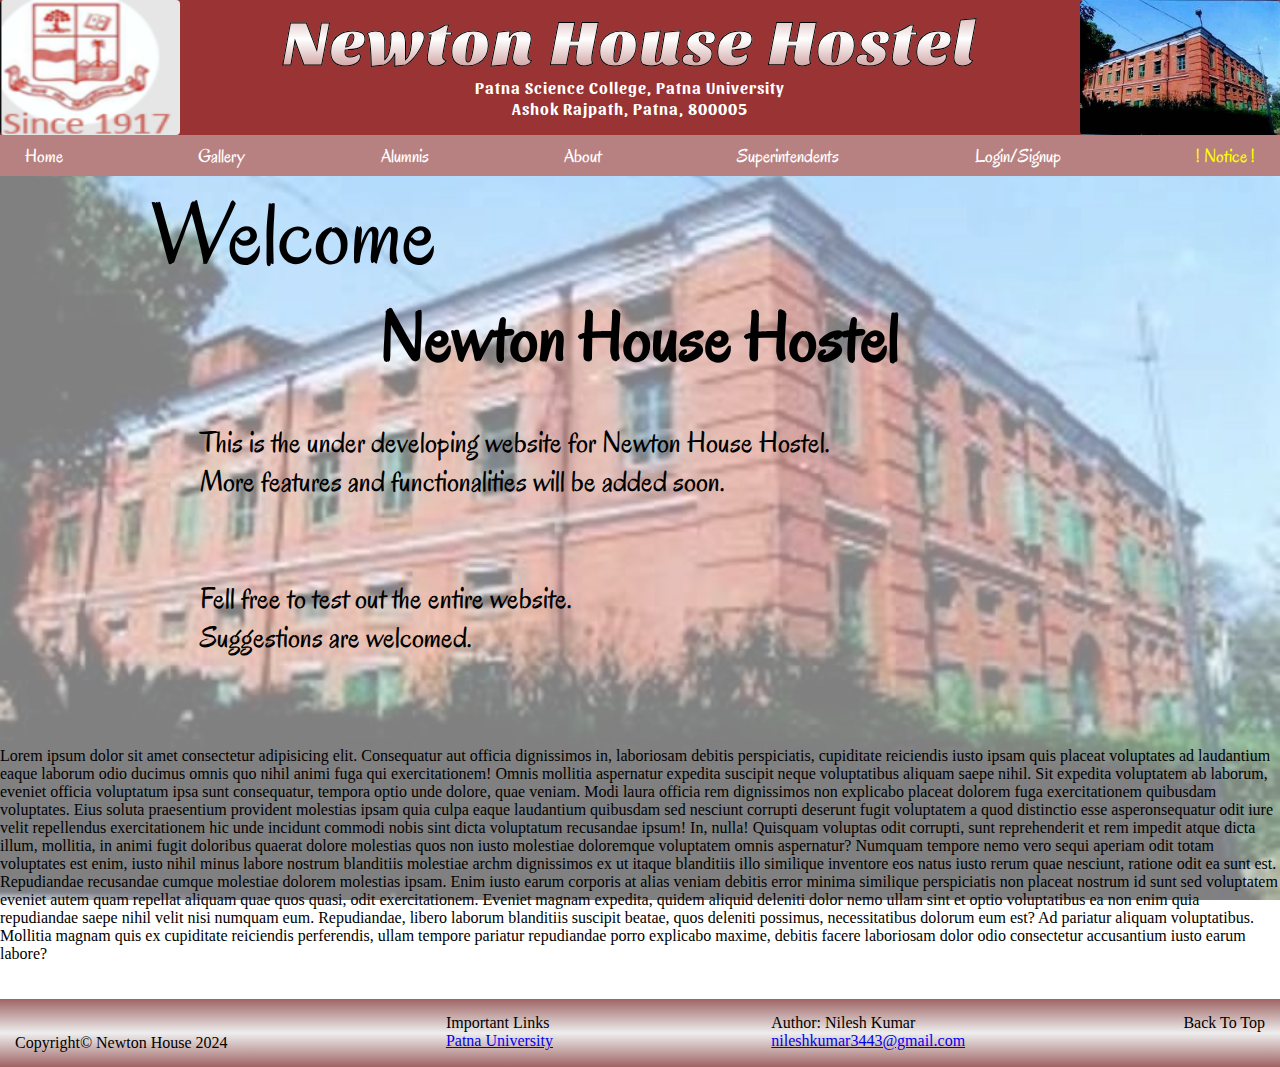
==== index.html @ 5949ee18 "Add files via upload" ====
<!DOCTYPE html>
<html lang="en">
<head>
    <meta charset="UTF-8">
    <meta name="viewport" content="width=device-width, initial-scale=1.0">
    <link rel="icon" type="image/x-icon" href="n letter logo.jpg">
    <title>Newton House | Home</title>
    <link rel="preconnect" href="https://fonts.googleapis.com">
    <link rel="preconnect" href="https://fonts.gstatic.com" crossorigin>
    <link href="https://fonts.googleapis.com/css2?family=Oregano&family=Sansita:ital,wght@1,900&display=swap" rel="stylesheet">
    <link href="https://fonts.googleapis.com/css2?family=Salsa&display=swap" rel="stylesheet">
    <link rel="stylesheet" href="style.css">
   
</head>
<body>
  <header>
    <div class="header">
      <nav class="nav">
      <div>
        <img src="PU Logo.png" width="180px" height="135px" class="image">
      </div>
      <div>
        <h1>Newton House Hostel</h1>
        <h4>Patna Science College, Patna University</h4>
        <h4>Ashok Rajpath, Patna, 800005</h4>
      </div>
      <div>
        <img src="NH Logo.jpg" width="200px" height="135px" class="image">
      </div>
      </div>
      
    </nav> 
    <nav>
      <div class="menu" id="navbar">
        <li style="list-style-type: none;">
          <ul>
            <a href="index.html">Home</a>
            <a href="gallery.html">Gallery</a>
            <a href="alumni.html">Alumnis</a>
            <a href="about.html">About</a>
            <a href="supt.html">Superintendents</a>
            <a href="login.html">Login/Signup</a>
            <a id="notice" href="notice.html">! Notice !</a>
            
          </ul>
        </li>
      </div>
    </nav> 
   </div>
  </header>
  
    
    <div class="welcome">
      <h1>Welcome</h1>
      <div class="newton">
        <h3>Newton House Hostel</h3>
      </div>
      <div class="suggest">
        <p>
          This is the under developing website for Newton House Hostel. <br> More features and functionalities will be added soon. <br> <br> <br> Fell free to test out the entire website. <br> Suggestions are welcomed.
      </p>
    </div>
      
    </div>

    <div>
      <p> <br> <br> <br> <br> <br> Lorem ipsum dolor sit amet consectetur adipisicing elit. Consequatur aut officia dignissimos in, laboriosam debitis perspiciatis, cupiditate reiciendis iusto ipsam quis placeat voluptates ad laudantium eaque laborum odio ducimus omnis quo nihil animi fuga qui exercitationem! Omnis mollitia aspernatur expedita suscipit neque voluptatibus aliquam saepe nihil. Sit expedita voluptatem ab laborum, eveniet officia voluptatum ipsa sunt consequatur, tempora optio unde dolore, quae veniam. Modi laura officia rem dignissimos non explicabo placeat dolorem fuga exercitationem quibusdam voluptates. Eius soluta praesentium provident molestias ipsam quia culpa eaque laudantium quibusdam sed nesciunt corrupti deserunt fugit voluptatem a quod distinctio esse asperonsequatur odit iure velit repellendus exercitationem hic unde incidunt commodi nobis sint dicta voluptatum recusandae ipsum! In, nulla! Quisquam voluptas odit corrupti, sunt reprehenderit et rem impedit atque dicta illum, mollitia, in animi fugit doloribus quaerat dolore molestias quos non iusto molestiae doloremque voluptatem omnis aspernatur? Numquam tempore nemo vero sequi aperiam odit totam voluptates est enim, iusto nihil minus labore nostrum blanditiis molestiae archm dignissimos ex ut itaque blanditiis illo similique inventore eos natus iusto rerum quae nesciunt, ratione odit ea sunt est. Repudiandae recusandae cumque molestiae dolorem molestias ipsam. Enim iusto earum corporis at alias veniam debitis error minima similique perspiciatis non placeat nostrum id sunt sed voluptatem eveniet autem quam repellat aliquam quae quos quasi, odit exercitationem. Eveniet magnam expedita, quidem aliquid deleniti dolor nemo ullam sint et optio voluptatibus ea non enim quia repudiandae saepe nihil velit nisi numquam eum. Repudiandae, libero laborum blanditiis suscipit beatae, quos deleniti possimus, necessitatibus dolorum eum est? Ad pariatur aliquam voluptatibus. Mollitia magnam quis ex cupiditate reiciendis perferendis, ullam tempore pariatur repudiandae porro explicabo maxime, debitis facere laboriosam dolor odio consectetur accusantium iusto earum labore? <br> <br> <br> </p>
    </div>

    <footer>
      <div class="copy">
        <p>Copyright© Newton House 2024</p>
      </div>

      <div class="sitemap">
          <p>Important Links</p>
          <a href="https://pup.ac.in/#">Patna University</a>
      </div>
      <div class="mail">
        <p>Author: Nilesh Kumar<br>
          <a href="mailto:nileshkumar3443@gmail.com">nileshkumar3443@gmail.com</a></p>
      </div>
      <div class="backtop">
        <a href="index.html">Back To Top</a>
      </div>
    </footer>

  <script src="index.js"></script>
</body
---- style.css ----
*{
    padding: 0%;
    margin: 0;
    box-sizing: border-box;
    
  }

  
body {
  background-image: url('indexbg.png');
  background-repeat: no-repeat;
  background-attachment: fixed;
  background-size: contain;
  background-size: 100% 100%;
  
}

  .header{
  
   background-color: rgba(154, 51, 51, 1);
   height: 135px;
  
  }
  
  .image{
  border-radius: 4px;
  }

  .nav{
    width: 100%;
    align-items: top;
    display: flex;
    justify-content: space-between;
    text-align: center;
    
  }
  .nav h1{
   
    padding-top: 0px;
    padding-bottom: 1px;
    font-size: 400%;
    font-weight: bolder;
    font-family: "Sansita", sans-serif;
    font-weight: 900;
    font-style: italic;
    letter-spacing: 3px;
    background: -webkit-linear-gradient(rgba(255, 255, 255, 0.44),rgba(255, 255, 255, 1), rgba(255, 255, 255, 0.39));
    -webkit-background-clip: text;
    -webkit-text-fill-color: transparent;
    -webkit-text-stroke-width: 1px;
    -webkit-text-stroke-color: black;
  }
  
  .nav h4{
    color: white;
    font-family: "Sansita", sans-serif;
    letter-spacing: 1px;
    padding-bottom: 2px;
  }

  .menu{
    float: left;
    overflow: hidden;
    width: 100%;
  }
  
  .menu li ul{
    display: flex;
    align-items: center;
    justify-content: space-between;
    padding: 8px 25px 8px 25px;
    border: none;
    background-color: rgba(184, 129, 129, 1);
  }
  
  .menu li ul a{
    list-style-type: none;
    text-decoration: none;
    color: white;
    font-family: "Oregano", cursive;
    font-size: larger;
    transition: transform .2s;
  }
  
  .menu li ul a:hover{
    cursor: pointer;
    color: rgba(0, 0, 255, 0.487);
    transform: scale(1.5);
    
   
  }
  
  .menu li ul a#notice{
    text-decoration: none;
    color: yellow;
  }

  .welcome{
    font-family: "Oregano", cursive;
    
  }
  .welcome h1{
    margin-top: 40px;
    margin-left: 150px;
    font-size: 90px;
    font-weight: lighter;
  }
  
  .newton{
  
    font-size: 60px;
    text-align: center;
  }

  .suggest{
    margin-top: 40px;
    margin-left: 200px;
    font-size: 30px;

  }

footer{
  background-color: rgba(165, 42, 42, 0.312);
  display: flex;
  justify-content: space-between;
  padding: 15px;
  background: -webkit-linear-gradient(#9f6464, #eee,#9f6464);
}
  
.backtop a{
  text-decoration: none;
  color: black;
  }

  .copy{
    padding-top: 20px;
  }
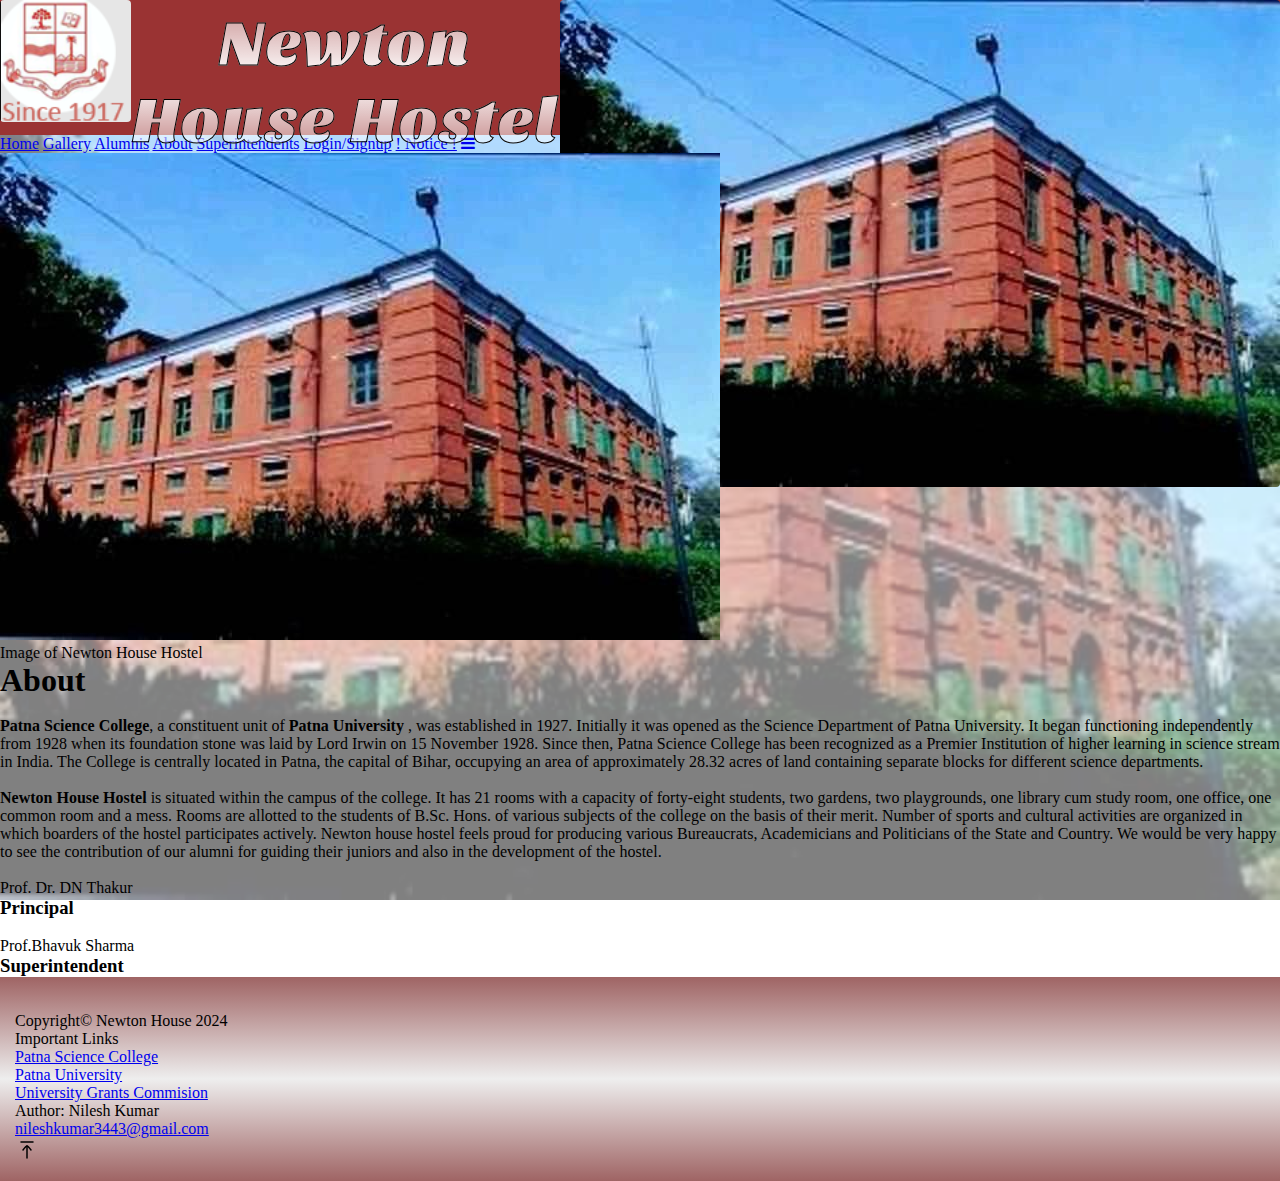
==== commit 8f25a07b: "Update index.html" ====
--- a/index.html
+++ b/index.html
@@ -9,6 +9,7 @@
     <link rel="preconnect" href="https://fonts.gstatic.com" crossorigin>
     <link href="https://fonts.googleapis.com/css2?family=Oregano&family=Sansita:ital,wght@1,900&display=swap" rel="stylesheet">
     <link href="https://fonts.googleapis.com/css2?family=Salsa&display=swap" rel="stylesheet">
+    <link rel="stylesheet" href="https://cdnjs.cloudflare.com/ajax/libs/font-awesome/4.7.0/css/font-awesome.min.css">
     <link rel="stylesheet" href="style.css">
    
 </head>
@@ -17,23 +18,27 @@
     <div class="header">
       <nav class="nav">
       <div>
-        <img src="PU Logo.png" width="180px" height="135px" class="image">
+        <img src="PU Logo.png" class="image">
       </div>
-      <div>
+
+      <div class="head-text" >
         <h1>Newton House Hostel</h1>
         <h4>Patna Science College, Patna University</h4>
         <h4>Ashok Rajpath, Patna, 800005</h4>
       </div>
+
       <div>
-        <img src="NH Logo.jpg" width="200px" height="135px" class="image">
+        <img src="NH Logo.jpg" class="image">
       </div>
+       </nav>
       </div>
       
-    </nav> 
+     
+   
+
     <nav>
       <div class="menu" id="navbar">
-        <li style="list-style-type: none;">
-          <ul>
+          <div class="topnav" id="mytopnav" >
             <a href="index.html">Home</a>
             <a href="gallery.html">Gallery</a>
             <a href="alumni.html">Alumnis</a>
@@ -41,49 +46,83 @@
             <a href="supt.html">Superintendents</a>
             <a href="login.html">Login/Signup</a>
             <a id="notice" href="notice.html">! Notice !</a>
+            <a href="javascript:void(0);" class="icon" onclick="myFunction()">
+              <i class="fa fa-bars"></i>
+            </a
             
-          </ul>
-        </li>
+            </div>
+        </ul>
       </div>
     </nav> 
    </div>
   </header>
+
+
+     <div class="nhimg">
+     <div><img src="NH Logo.jpg" alt="hostel pic">
+      <p>Image of Newton House Hostel</p></div> 
+      </div>
+
+  <div class="container">
+    <div class="txt">
+      <h1>About</h1>
+      <br>
+     <p> <strong> Patna Science College</strong>, a constituent unit of <strong>Patna University</strong> , was established in 1927. Initially it was opened as the Science Department of Patna University. It began functioning independently from 1928 when its foundation stone was laid by Lord Irwin on 15 November 1928. Since then, Patna Science College has been recognized as a Premier Institution of higher learning in science stream in India. The College is centrally located in Patna, the capital of Bihar, occupying an area of approximately 28.32 acres of land containing separate blocks for different science departments. <br> <br>
+
+     <strong>Newton House Hostel</strong>  is situated within the campus of the college. It has 21 rooms with a capacity of forty-eight students, two gardens, two playgrounds, one library cum study room, one office, one common room and a mess. Rooms are allotted to the students of B.Sc. Hons. of various subjects of the college on the basis of their merit. Number of sports and cultural activities are organized in which boarders of the hostel participates actively. Newton house hostel feels proud for producing various Bureaucrats, Academicians and Politicians of the State and Country. We would be very happy to see the contribution of our alumni for guiding their juniors and also in the development of the hostel.</p>
+    </div>
+
+    <div class="principal">
+      <div><img src="Gallery/dnthakur.jpeg" alt="">
+      <p>Prof. Dr. DN Thakur </p>
+      <h3>Principal</h3></div>
+
+      <div><img id="profbhavuk" src="Gallery/profbhavuk.png" alt="">
+      <p>Prof.Bhavuk Sharma </p>
+      <h3>Superintendent</h3></div>
+      
+
+
+    </div>
+  </div>
   
     
-    <div class="welcome">
-      <h1>Welcome</h1>
-      <div class="newton">
-        <h3>Newton House Hostel</h3>
-      </div>
-      <div class="suggest">
-        <p>
-          This is the under developing website for Newton House Hostel. <br> More features and functionalities will be added soon. <br> <br> <br> Fell free to test out the entire website. <br> Suggestions are welcomed.
-      </p>
-    </div>
-      
-    </div>
-
-    <div>
-      <p> <br> <br> <br> <br> <br> Lorem ipsum dolor sit amet consectetur adipisicing elit. Consequatur aut officia dignissimos in, laboriosam debitis perspiciatis, cupiditate reiciendis iusto ipsam quis placeat voluptates ad laudantium eaque laborum odio ducimus omnis quo nihil animi fuga qui exercitationem! Omnis mollitia aspernatur expedita suscipit neque voluptatibus aliquam saepe nihil. Sit expedita voluptatem ab laborum, eveniet officia voluptatum ipsa sunt consequatur, tempora optio unde dolore, quae veniam. Modi laura officia rem dignissimos non explicabo placeat dolorem fuga exercitationem quibusdam voluptates. Eius soluta praesentium provident molestias ipsam quia culpa eaque laudantium quibusdam sed nesciunt corrupti deserunt fugit voluptatem a quod distinctio esse asperonsequatur odit iure velit repellendus exercitationem hic unde incidunt commodi nobis sint dicta voluptatum recusandae ipsum! In, nulla! Quisquam voluptas odit corrupti, sunt reprehenderit et rem impedit atque dicta illum, mollitia, in animi fugit doloribus quaerat dolore molestias quos non iusto molestiae doloremque voluptatem omnis aspernatur? Numquam tempore nemo vero sequi aperiam odit totam voluptates est enim, iusto nihil minus labore nostrum blanditiis molestiae archm dignissimos ex ut itaque blanditiis illo similique inventore eos natus iusto rerum quae nesciunt, ratione odit ea sunt est. Repudiandae recusandae cumque molestiae dolorem molestias ipsam. Enim iusto earum corporis at alias veniam debitis error minima similique perspiciatis non placeat nostrum id sunt sed voluptatem eveniet autem quam repellat aliquam quae quos quasi, odit exercitationem. Eveniet magnam expedita, quidem aliquid deleniti dolor nemo ullam sint et optio voluptatibus ea non enim quia repudiandae saepe nihil velit nisi numquam eum. Repudiandae, libero laborum blanditiis suscipit beatae, quos deleniti possimus, necessitatibus dolorum eum est? Ad pariatur aliquam voluptatibus. Mollitia magnam quis ex cupiditate reiciendis perferendis, ullam tempore pariatur repudiandae porro explicabo maxime, debitis facere laboriosam dolor odio consectetur accusantium iusto earum labore? <br> <br> <br> </p>
-    </div>
 
     <footer>
-      <div class="copy">
+      <div class="footer">
+
+        <div class="copy">
         <p>Copyright© Newton House 2024</p>
       </div>
 
       <div class="sitemap">
-          <p>Important Links</p>
-          <a href="https://pup.ac.in/#">Patna University</a>
+          <div><p>Important Links</p></div>
+
+          <div><a href="https://patnasciencecollege.ac.in/">Patna Science College</a></div>
+
+          <div><a href="https://pup.ac.in/#">Patna University</a></div>
+          <div><a href="https://www.ugc.gov.in/">University Grants Commision</a></div>  
       </div>
+
       <div class="mail">
-        <p>Author: Nilesh Kumar<br>
+        <p> Author: Nilesh Kumar <br>
           <a href="mailto:nileshkumar3443@gmail.com">nileshkumar3443@gmail.com</a></p>
       </div>
+
       <div class="backtop">
-        <a href="index.html">Back To Top</a>
+        <a href="index.html"><svg xmlns="http://www.w3.org/2000/svg" viewBox="0 0 24 24" width="24" height="24" color="#000000" fill="none">
+          <path d="M18 4L6 4" stroke="currentColor" stroke-width="1.5" stroke-linecap="round" />
+          <path d="M12 8V20" stroke="currentColor" stroke-width="1.5" stroke-linecap="round" stroke-linejoin="round" />
+          <path d="M16 12C16 12 13.054 8.00001 12 8C10.9459 7.99999 8 12 8 12" stroke="currentColor" stroke-width="1.5" stroke-linecap="round" stroke-linejoin="round" />
+      </svg></a>
+        
       </div>
+
+    </div> 
     </footer>
 
+
+
+    
   <script src="index.js"></script>
-</body+</body
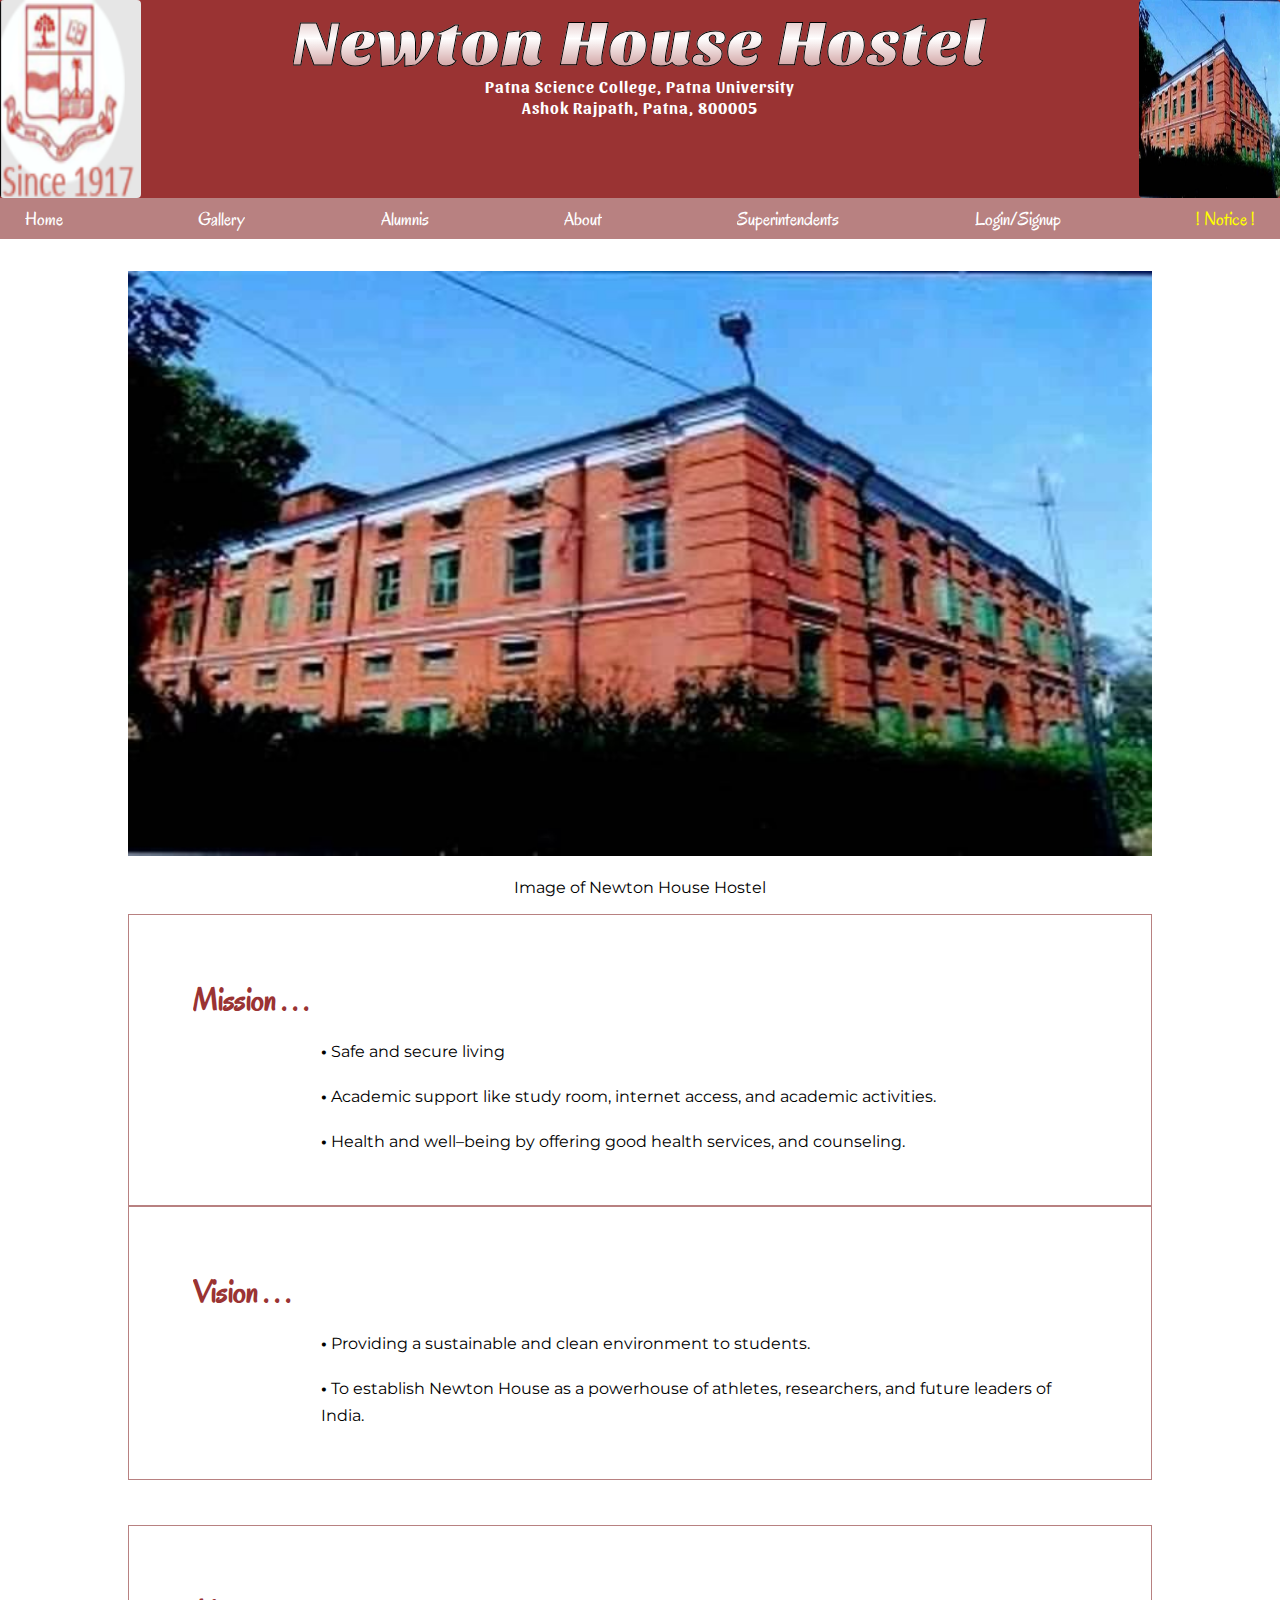
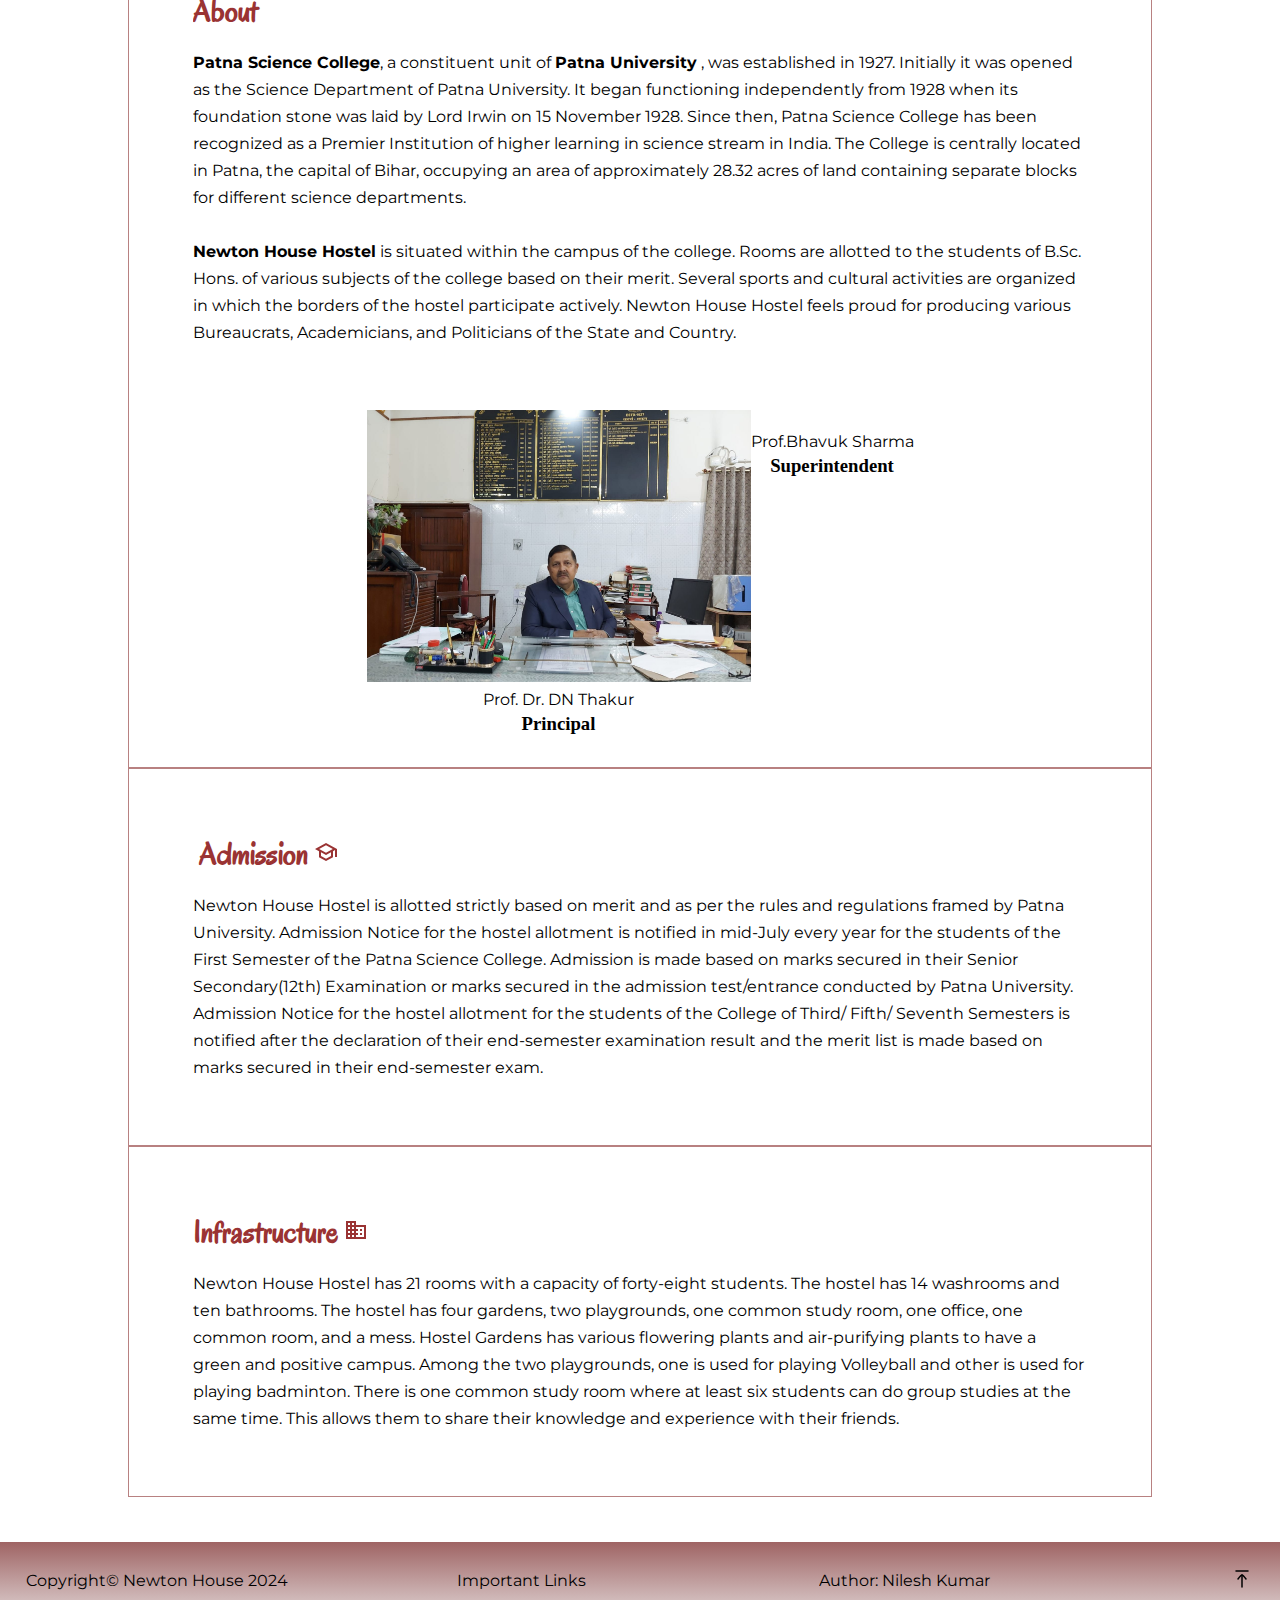
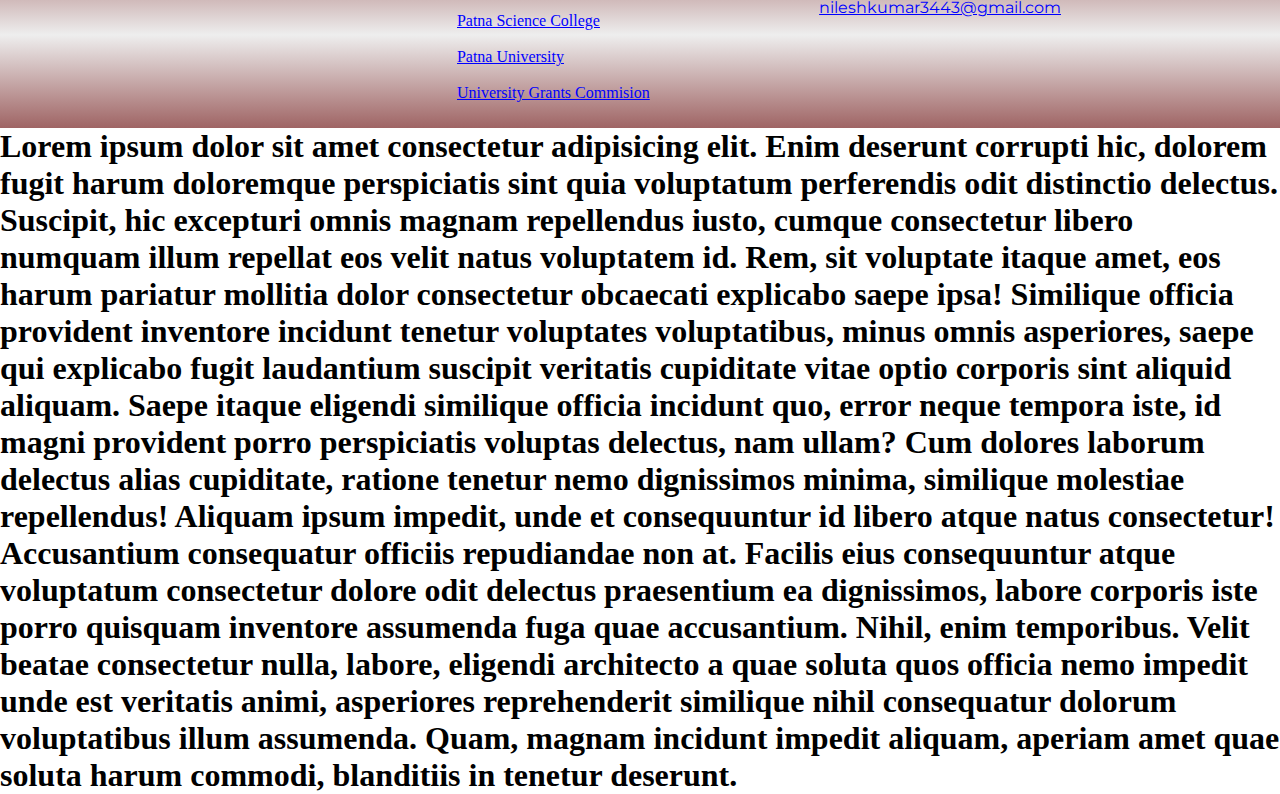
==== commit b991a230: "Add files via upload" ====
--- a/index.html
+++ b/index.html
@@ -9,8 +9,10 @@
     <link rel="preconnect" href="https://fonts.gstatic.com" crossorigin>
     <link href="https://fonts.googleapis.com/css2?family=Oregano&family=Sansita:ital,wght@1,900&display=swap" rel="stylesheet">
     <link href="https://fonts.googleapis.com/css2?family=Salsa&display=swap" rel="stylesheet">
+    <link href="https://fonts.googleapis.com/css2?family=Montserrat:ital,wght@0,100..900;1,100..900&display=swap" rel="stylesheet">
     <link rel="stylesheet" href="https://cdnjs.cloudflare.com/ajax/libs/font-awesome/4.7.0/css/font-awesome.min.css">
     <link rel="stylesheet" href="style.css">
+
    
 </head>
 <body>
@@ -48,7 +50,7 @@
             <a id="notice" href="notice.html">! Notice !</a>
             <a href="javascript:void(0);" class="icon" onclick="myFunction()">
               <i class="fa fa-bars"></i>
-            </a
+            </a>
             
             </div>
         </ul>
@@ -57,27 +59,49 @@
    </div>
   </header>
 
+  <div class="bodyview">
 
      <div class="nhimg">
-     <div><img src="NH Logo.jpg" alt="hostel pic">
-      <p>Image of Newton House Hostel</p></div> 
+      <img src="NH Logo.jpg" alt="hostel pic">
+      <p>Image of Newton House Hostel</p>
       </div>
+
+
+      <div class="mission">
+        <h1>Mission . . .</h1> <br>
+        
+          <p><strong>•</strong>  Safe and secure living </p> <br>
+          <p><strong>•</strong>  Academic support like study room, internet access, and academic activities.</p> <br>
+           <p><strong>•</strong>  Health and well–being by offering good health services, and counseling.</p> <br>
+        
+      </div>
+
+      <div class="mission">
+        <h1>Vision . . .</h1> <br>
+        
+          <p><strong>•</strong>  Providing a sustainable and clean environment to students.
+          </p> <br>
+          <p><strong>•</strong>  To establish Newton House as a powerhouse of athletes, researchers, and future leaders of India.</p> <br>
+        
+      </div>
+
 
   <div class="container">
     <div class="txt">
-      <h1>About</h1>
+      <h1 class="h1fonter">About</h1>
       <br>
      <p> <strong> Patna Science College</strong>, a constituent unit of <strong>Patna University</strong> , was established in 1927. Initially it was opened as the Science Department of Patna University. It began functioning independently from 1928 when its foundation stone was laid by Lord Irwin on 15 November 1928. Since then, Patna Science College has been recognized as a Premier Institution of higher learning in science stream in India. The College is centrally located in Patna, the capital of Bihar, occupying an area of approximately 28.32 acres of land containing separate blocks for different science departments. <br> <br>
 
-     <strong>Newton House Hostel</strong>  is situated within the campus of the college. It has 21 rooms with a capacity of forty-eight students, two gardens, two playgrounds, one library cum study room, one office, one common room and a mess. Rooms are allotted to the students of B.Sc. Hons. of various subjects of the college on the basis of their merit. Number of sports and cultural activities are organized in which boarders of the hostel participates actively. Newton house hostel feels proud for producing various Bureaucrats, Academicians and Politicians of the State and Country. We would be very happy to see the contribution of our alumni for guiding their juniors and also in the development of the hostel.</p>
+     <strong>Newton House Hostel</strong>  is situated within the campus of the college. Rooms are allotted to the students of B.Sc. Hons. of various subjects of the college based on their merit. Several sports and cultural activities are organized in which the borders of the hostel participate actively. Newton House Hostel feels proud for producing various Bureaucrats, Academicians, and Politicians of the State and Country. 
+    </p>
     </div>
 
-    <div class="principal">
-      <div><img src="Gallery/dnthakur.jpeg" alt="">
+    <div class="profiles">
+      <div><img src="Gallery/dnthakur.jpeg" alt="" width="375px">
       <p>Prof. Dr. DN Thakur </p>
       <h3>Principal</h3></div>
 
-      <div><img id="profbhavuk" src="Gallery/profbhavuk.png" alt="">
+      <div><img id="profbhavuk" src="Gallery/profbhavuk.jpg" alt="" width="375">
       <p>Prof.Bhavuk Sharma </p>
       <h3>Superintendent</h3></div>
       
@@ -85,24 +109,38 @@
 
     </div>
   </div>
+
+  <div class="admission" >
+    <h1 class="h1fonter"> <span><img src="Gallery/new.webp" alt="" srcset=""></span> Admission <svg xmlns="http://www.w3.org/2000/svg" height="24px" viewBox="0 -960 960 960" width="24px" fill="#9a3333"><path d="M480-120 200-272v-240L40-600l440-240 440 240v320h-80v-276l-80 44v240L480-120Zm0-332 274-148-274-148-274 148 274 148Zm0 241 200-108v-151L480-360 280-470v151l200 108Zm0-241Zm0 90Zm0 0Z"/></svg></h1> <br>
+    <p>Newton House Hostel is allotted strictly based on merit and as per the rules and regulations framed by Patna University.  Admission Notice for the hostel allotment is notified in mid-July every year for the students of the First Semester of the Patna Science College. Admission is made based on marks secured in their Senior Secondary(12th) Examination or marks secured in the admission test/entrance conducted by Patna University. Admission Notice for the hostel allotment for the students of the College of Third/ Fifth/ Seventh Semesters is notified after the declaration of their end-semester examination result and the merit list is made based on marks secured in their end-semester exam.</p>
+  </div>
+
+  <div class="admission">
+    <h1 class="h1fonter">Infrastructure <svg xmlns="http://www.w3.org/2000/svg" height="24px" viewBox="0 -960 960 960" width="24px" fill="#9A3333"><path d="M80-120v-720h400v160h400v560H80Zm80-80h80v-80h-80v80Zm0-160h80v-80h-80v80Zm0-160h80v-80h-80v80Zm0-160h80v-80h-80v80Zm160 480h80v-80h-80v80Zm0-160h80v-80h-80v80Zm0-160h80v-80h-80v80Zm0-160h80v-80h-80v80Zm160 480h320v-400H480v80h80v80h-80v80h80v80h-80v80Zm160-240v-80h80v80h-80Zm0 160v-80h80v80h-80Z"/></svg></h1> <br>
+    <p>Newton House Hostel has 21 rooms with a capacity of forty-eight students. The hostel has 14 washrooms and ten bathrooms. The hostel has four gardens, two playgrounds, one common study room, one office, one common room, and a mess. Hostel Gardens has various flowering plants and air-purifying plants to have a green and positive campus. Among the two playgrounds, one is used for playing Volleyball and other is used for playing badminton. There is one common study room where at least six students can do group studies at the same time. This allows them to share their knowledge and experience with their friends. 
+    </p>
+  </div>
   
     
+</div>
 
     <footer>
       <div class="footer">
 
         <div class="copy">
         <p>Copyright© Newton House 2024</p>
-      </div>
+        </div>
 
       <div class="sitemap">
-          <div><p>Important Links</p></div>
+        
+          <div><p>Important Links </p></div>
 
           <div><a href="https://patnasciencecollege.ac.in/">Patna Science College</a></div>
 
-          <div><a href="https://pup.ac.in/#">Patna University</a></div>
+          <div> <a href="https://pup.ac.in/#">Patna University </a></div>
+
           <div><a href="https://www.ugc.gov.in/">University Grants Commision</a></div>  
-      </div>
+         </div>
 
       <div class="mail">
         <p> Author: Nilesh Kumar <br>
@@ -121,8 +159,8 @@
     </div> 
     </footer>
 
-
-
+<h1>Lorem ipsum dolor sit amet consectetur adipisicing elit. Enim deserunt corrupti hic, dolorem fugit harum doloremque perspiciatis sint quia voluptatum perferendis odit distinctio delectus. Suscipit, hic excepturi omnis magnam repellendus iusto, cumque consectetur libero numquam illum repellat eos velit natus voluptatem id. Rem, sit voluptate itaque amet, eos harum pariatur mollitia dolor consectetur obcaecati explicabo saepe ipsa! Similique officia provident inventore incidunt tenetur voluptates voluptatibus, minus omnis asperiores, saepe qui explicabo fugit laudantium suscipit veritatis cupiditate vitae optio corporis sint aliquid aliquam. Saepe itaque eligendi similique officia incidunt quo, error neque tempora iste, id magni provident porro perspiciatis voluptas delectus, nam ullam? Cum dolores laborum delectus alias cupiditate, ratione tenetur nemo dignissimos minima, similique molestiae repellendus! Aliquam ipsum impedit, unde et consequuntur id libero atque natus consectetur! Accusantium consequatur officiis repudiandae non at. Facilis eius consequuntur atque voluptatum consectetur dolore odit delectus praesentium ea dignissimos, labore corporis iste porro quisquam inventore assumenda fuga quae accusantium. Nihil, enim temporibus. Velit beatae consectetur nulla, labore, eligendi architecto a quae soluta quos officia nemo impedit unde est veritatis animi, asperiores reprehenderit similique nihil consequatur dolorum voluptatibus illum assumenda. Quam, magnam incidunt impedit aliquam, aperiam amet quae soluta harum commodi, blanditiis in tenetur deserunt.</h1>
     
+  
   <script src="index.js"></script>
-</body
+</body--- a/style.css
+++ b/style.css
@@ -1,138 +1,366 @@
-*{
-    padding: 0%;
-    margin: 0;
-    box-sizing: border-box;
-    
-  }
-
-  
-body {
-  background-image: url('indexbg.png');
-  background-repeat: no-repeat;
-  background-attachment: fixed;
-  background-size: contain;
-  background-size: 100% 100%;
-  
-}
-
-  .header{
-  
-   background-color: rgba(154, 51, 51, 1);
-   height: 135px;
-  
-  }
-  
-  .image{
+* {
+  box-sizing: border-box;
+  margin: 0%;
+  padding: 0%;
+  overflow-x: hidden;
+}
+
+/* except header footer*/
+.bodyview{
+  display: flex;
+  justify-content: center;
+  flex-direction: column;
+  align-items: center;
+  padding-bottom: 5vh;
+}
+
+
+
+body{
+  background-color: white;
+}
+
+.header {
+  background-color: rgba(154, 51, 51, 1);
+  height: 22vh;
+  margin: 0px;
+  padding: 0px;
+  overflow: hidden;
+  
+}
+
+.image {
   border-radius: 4px;
-  }
-
-  .nav{
-    width: 100%;
-    align-items: top;
-    display: flex;
-    justify-content: space-between;
-    text-align: center;
-    
-  }
-  .nav h1{
-   
-    padding-top: 0px;
-    padding-bottom: 1px;
-    font-size: 400%;
-    font-weight: bolder;
-    font-family: "Sansita", sans-serif;
-    font-weight: 900;
-    font-style: italic;
-    letter-spacing: 3px;
-    background: -webkit-linear-gradient(rgba(255, 255, 255, 0.44),rgba(255, 255, 255, 1), rgba(255, 255, 255, 0.39));
-    -webkit-background-clip: text;
-    -webkit-text-fill-color: transparent;
-    -webkit-text-stroke-width: 1px;
-    -webkit-text-stroke-color: black;
-  }
-  
-  .nav h4{
-    color: white;
-    font-family: "Sansita", sans-serif;
-    letter-spacing: 1px;
-    padding-bottom: 2px;
-  }
-
-  .menu{
-    float: left;
-    overflow: hidden;
-    width: 100%;
-  }
-  
-  .menu li ul{
-    display: flex;
-    align-items: center;
-    justify-content: space-between;
-    padding: 8px 25px 8px 25px;
-    border: none;
-    background-color: rgba(184, 129, 129, 1);
-  }
-  
-  .menu li ul a{
-    list-style-type: none;
-    text-decoration: none;
-    color: white;
-    font-family: "Oregano", cursive;
-    font-size: larger;
-    transition: transform .2s;
-  }
-  
-  .menu li ul a:hover{
-    cursor: pointer;
-    color: rgba(0, 0, 255, 0.487);
-    transform: scale(1.5);
-    
-   
-  }
-  
-  .menu li ul a#notice{
-    text-decoration: none;
-    color: yellow;
-  }
-
-  .welcome{
-    font-family: "Oregano", cursive;
-    
-  }
-  .welcome h1{
-    margin-top: 40px;
-    margin-left: 150px;
-    font-size: 90px;
-    font-weight: lighter;
-  }
-  
-  .newton{
-  
-    font-size: 60px;
-    text-align: center;
-  }
-
-  .suggest{
-    margin-top: 40px;
-    margin-left: 200px;
-    font-size: 30px;
-
-  }
-
-footer{
+  height: 22vh;
+  width: 11vw;
+}
+
+.nav {
+  /* width: 100vw; */
+  width: 100%;
+  align-items: top;
+  display: flex;
+  justify-content: space-between;
+  text-align: center;
+  
+}
+.nav h1 {
+  margin-top: 0vh;
+  padding-top: 0px;
+  font-size: 5vw;
+  font-family: "Sansita", sans-serif;
+  font-weight: 900;
+  font-style: italic;
+  letter-spacing: 3px;
+  background: -webkit-linear-gradient(
+    rgba(255, 255, 255, 0.44),
+    rgba(255, 255, 255, 1),
+    rgba(255, 255, 255, 0.39)
+  );
+  -webkit-background-clip: text;
+  -webkit-text-fill-color: transparent;
+  -webkit-text-stroke-width: 1px;
+  -webkit-text-stroke-color: black;
+}
+
+.nav h4 {
+  
+  color: white;
+  font-family: "Sansita", sans-serif;
+  font-size: 1.25vw;
+  letter-spacing: 1px;
+  padding-bottom: 2px;
+}
+
+.menu {
+  float: left;
+  overflow: hidden;
+  /* width: 100vw; */
+  width: 100%;
+}
+
+.topnav {
+  display: flex;
+  align-items: center;
+  justify-content: space-between;
+  padding: 8px 25px 8px 25px;
+  border: none;
+  background-color: rgba(184, 129, 129, 1);
+}
+
+.topnav a {
+  text-decoration: none;
+  color: white;
+  font-family: "Oregano", cursive;
+  font-size: larger;
+  transition: transform 0.2s;
+}
+
+.topnav a:hover {
+  cursor: pointer;
+  color: rgba(0, 0, 255, 0.487);
+  transform: scale(1.5);
+}
+
+.topnav a#notice {
+  text-decoration: none;
+  color: yellow;
+}
+
+.icon {
+  display: none;
+  text-decoration: none;
+}
+
+/* header ends*/
+.nhimg{
+  padding-top: 2vh;
+  display: flex;
+  flex-direction: column;
+  justify-content: center;
+  align-items: center;
+  text-align: center;
+  width: 80vw;
+  height: 75vh;
+  gap: 2vh;
+
+}
+
+.nhimg img{
+  height: 65vh;
+  width: 80vw;
+
+}
+
+.mission{
+padding: 5vw;
+padding-bottom: 2.5vw;
+border: 1px solid rgba(184, 129, 129, 1);
+width: 80vw;  
+}
+
+.mission p{
+  padding-left: 10vw;
+}
+
+.mission h1 , .h1fonter{
+  color: rgba(154, 51, 51, 1);
+  font-family: "Oregano", cursive;
+
+}
+
+
+
+p{
+  line-height: 3vh;
+  font-family: "Montserrat", sans-serif;
+}
+
+.container{
+  
+  margin-top: 5vh;
+  padding: 5vw;
+  padding-bottom: 2.5vw;
+  width: 80vw;
+  align-content: center;
+ display: flex;
+ flex-direction: column;
+ justify-content: center;
+ align-items: center;
+ border: 1px solid rgba(184, 129, 129, 1);
+ 
+}
+
+.profiles{
+  padding-top: 5vw;
+  display: flex;
+  justify-content: space-between;
+  text-align: center;
+}
+
+.profiles img{
+  width: 30vw;
+}
+
+
+
+
+.admission{
+
+  padding: 5vw;
+  
+  border: 1px solid rgba(184, 129, 129, 1);
+  
+  width: 80vw;
+
+}
+
+/*footer starts*/
+.footer {
   background-color: rgba(165, 42, 42, 0.312);
   display: flex;
   justify-content: space-between;
-  padding: 15px;
-  background: -webkit-linear-gradient(#9f6464, #eee,#9f6464);
-}
-  
-.backtop a{
+  padding: 2vw;
+  gap: 1vw;
+  background: -webkit-linear-gradient(#9f6464, #eee, #9f6464);
+  width: 100%;
+ 
+  
+}
+
+footer a{
+  color: blue;
+}
+
+.sitemap{
+  display: flex;
+  flex-direction: column;
+  gap: 2vh;
+}
+
+
+.backtop a {
   text-decoration: none;
   color: black;
-  }
-
-  .copy{
-    padding-top: 20px;
-  }
-
+
+}
+
+
+
+/*Responsive styling starts HERE*/
+
+@media screen and (max-width: 600px) {
+  .topnav a:not(:first-child) {display: none;}
+  .topnav a.icon {
+    float: right;
+    display: block;
+  }
+
+
+.topnav.responsive {
+  
+  background-color: rgba(184, 129, 129, 1);
+  position: relative;
+  display: flex;
+  flex-direction: column;
+  line-height : 5vh;
+}
+.topnav.responsive a.icon {
+  position: absolute;
+  float: right;
+  right: 5%;
+}
+
+.topnav.responsive a {
+  float: left;
+  display: flex;
+  flex-direction: column;
+  text-align: left;
+
+}
+
+
+
+
+  .nav h1{
+    display: block;
+    
+  }
+
+  .header{
+    height: 10vh;
+    
+
+  }
+
+  .image{
+    height: 10vh;
+    width: 20vw;
+  }
+
+  /*footer*/
+  .footer{
+    flex-direction: column;
+    bottom: 0;
+    gap: 2vh;
+    width: 100%;
+    height: fit-content;
+
+  }
+
+  .sitemap{
+    display: grid;
+    gap: 2vh;
+  }
+  
+  .copy {
+  padding-top: 20px;
+}
+/*footer ends*/
+  
+  .container{
+    display: block;
+   height: fit-content;
+   width: 98vw;
+   gap: 2vh;
+   margin-bottom:10vh ;
+   font-size: small;
+
+  }
+
+  .mission{
+
+    padding: 5vw;
+    width: 98vw;
+  }
+
+  p{
+    font-size: medium;
+    line-height: 3vh;
+    font-family: "Montserrat", sans-serif;
+  }
+  
+/* 
+  .principal{
+    border: none;
+    height: fit-content;
+    width: 100vw; 
+    display: flex;
+    flex-direction: column;
+    justify-content: center;
+    gap: 20vw;
+    padding-top: 10vh;
+
+  }
+
+
+  .principal img{   
+     border: none;
+     width: 80%;
+    
+  
+    
+
+
+  } */
+
+  .profiles{
+    display:flex;
+    flex-direction: column;
+    gap: 2vh;
+
+  }
+  .profiles img{
+    width: 80vw;
+  }
+
+  .admission{
+    font-size: small;
+    width: 98vw;
+
+  }
+
+
+
+
+}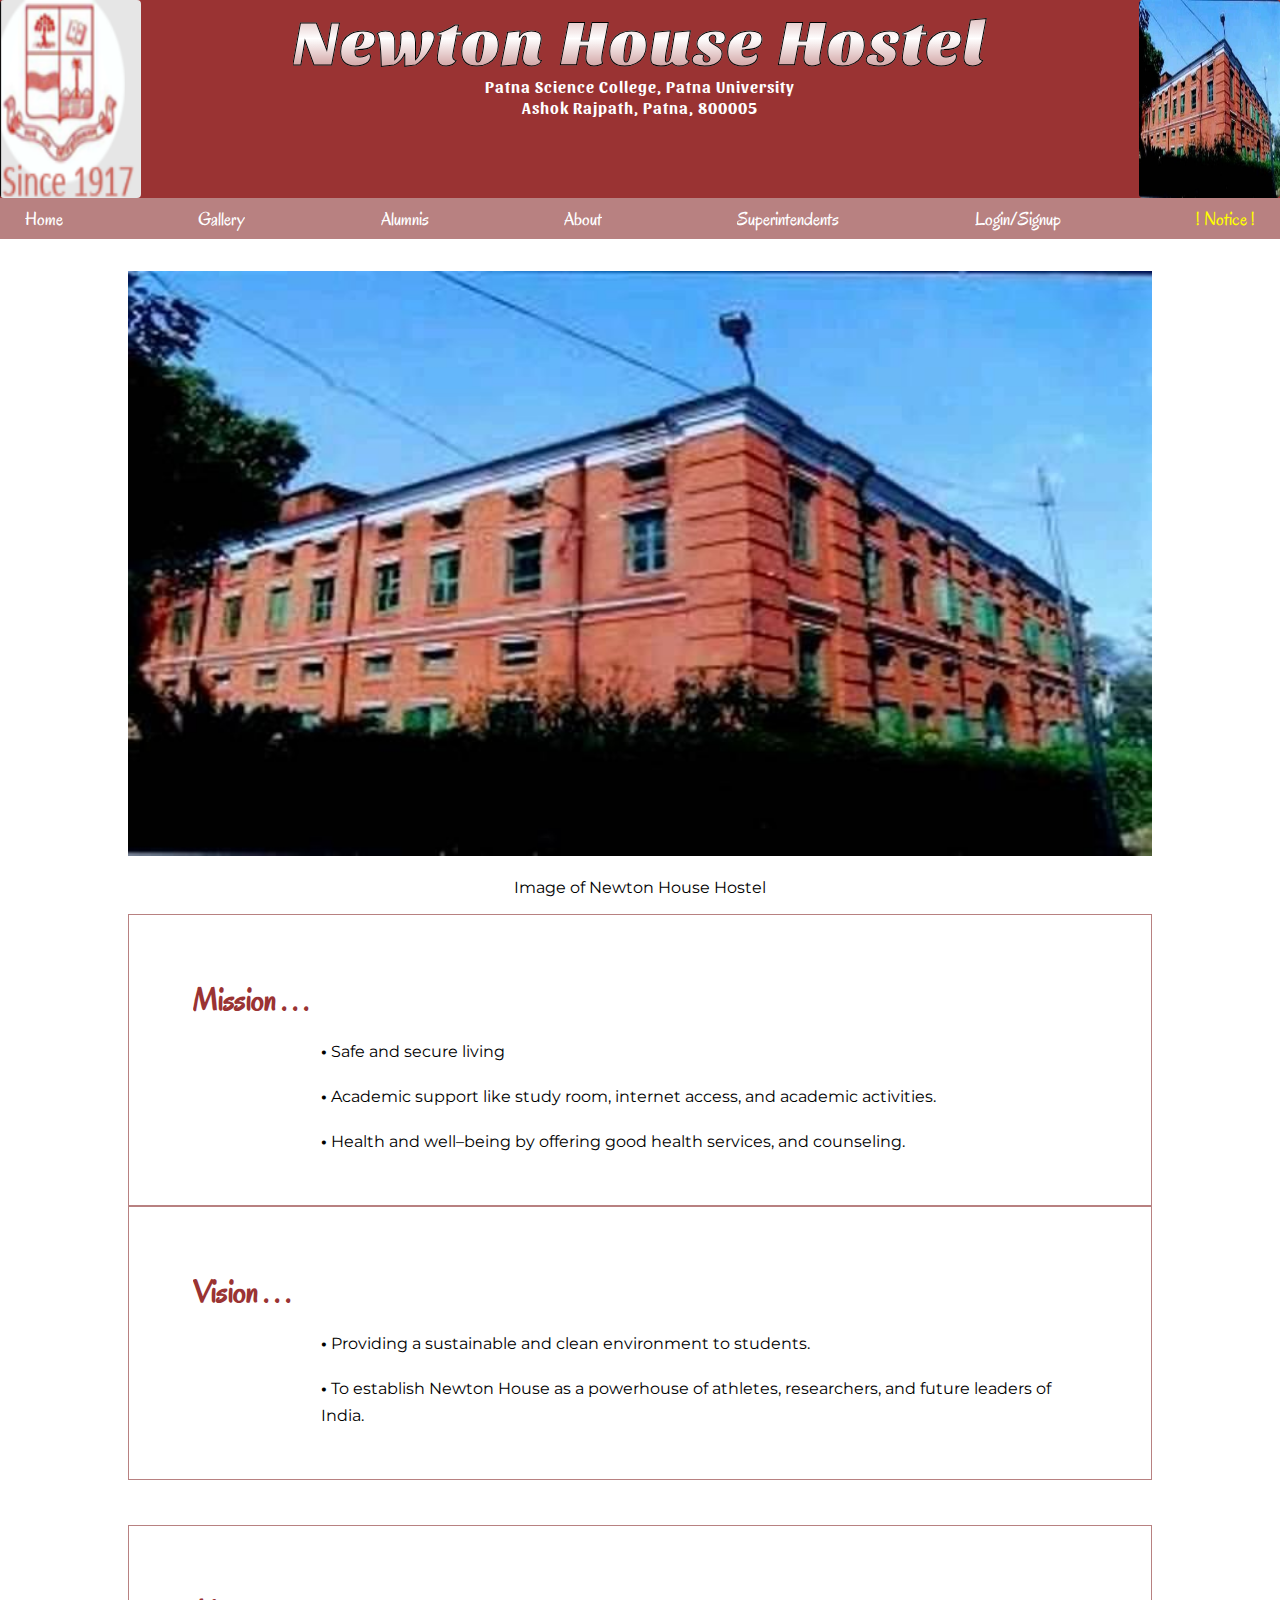
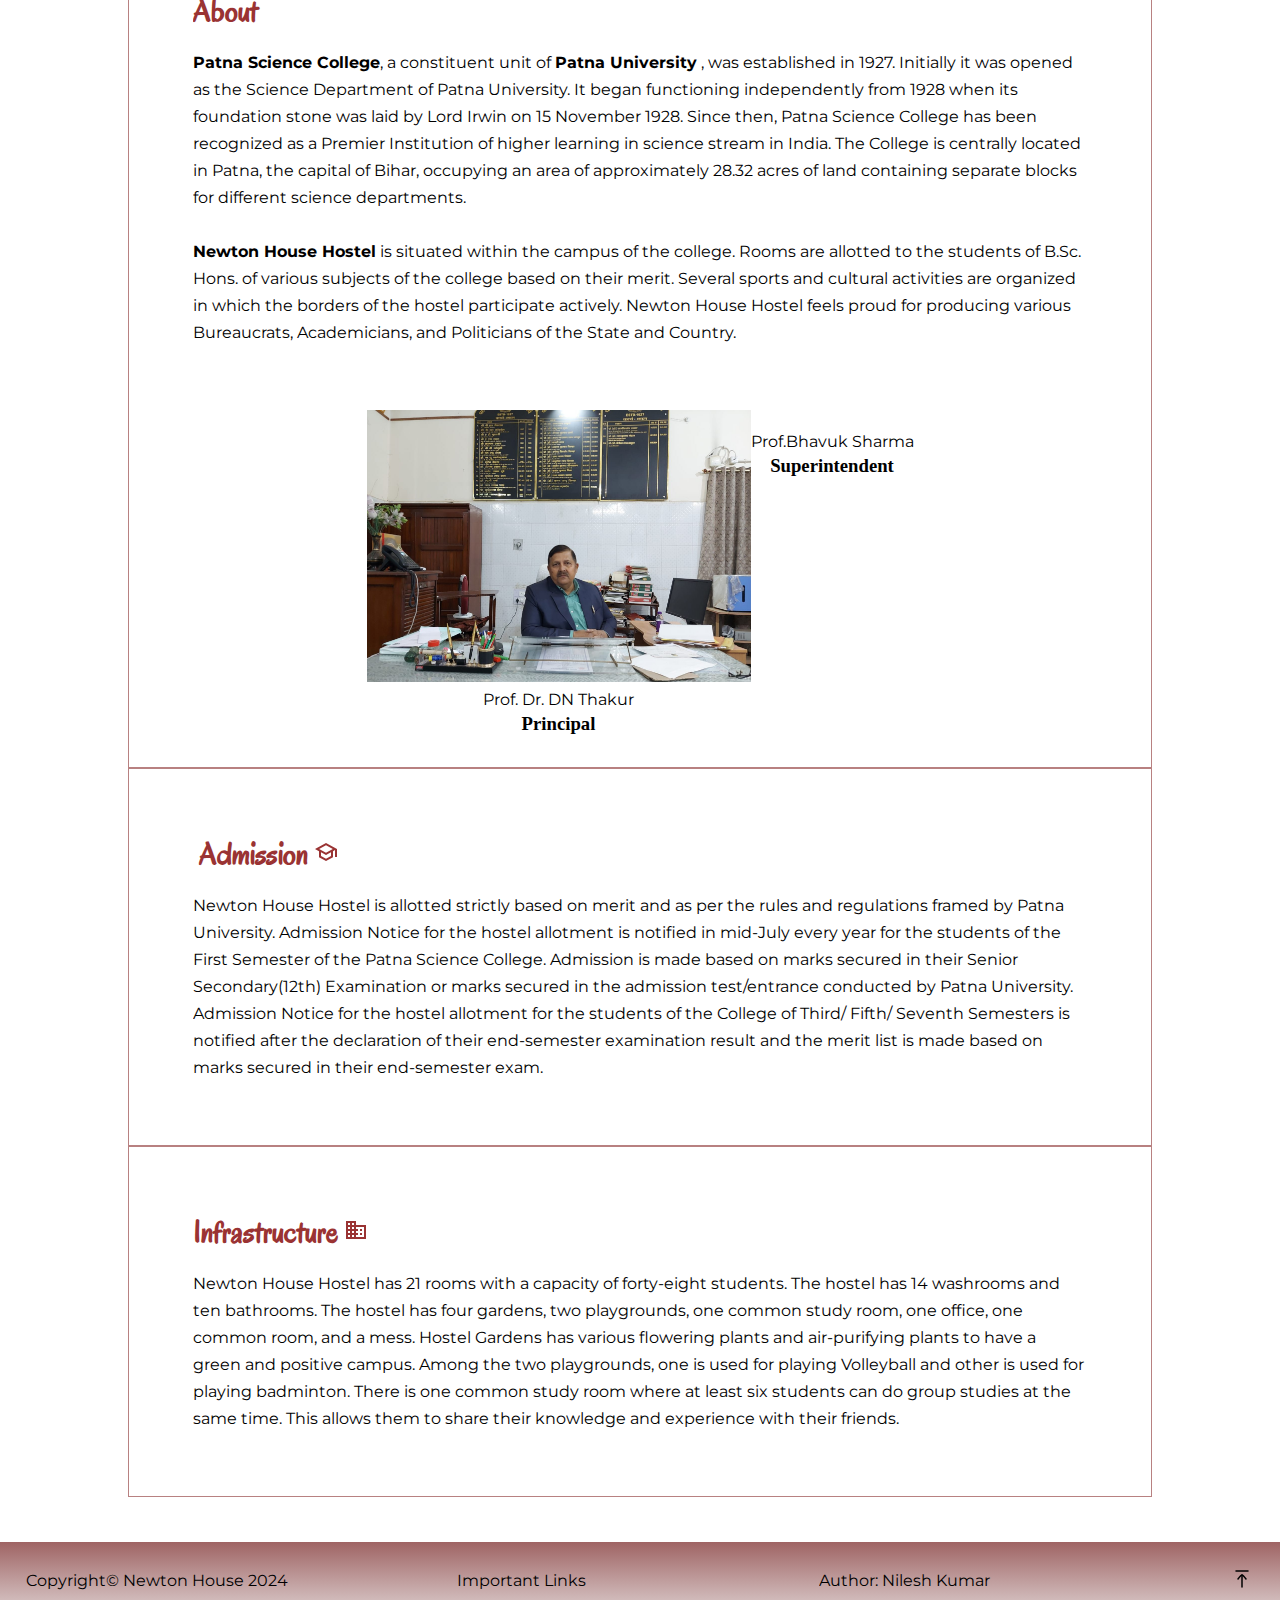
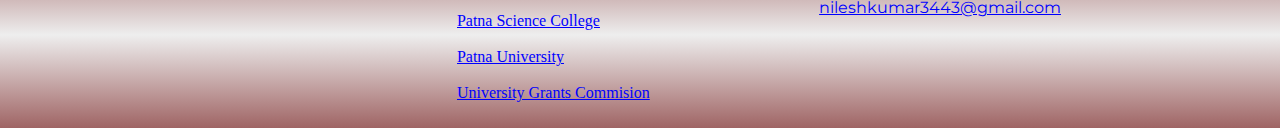
==== commit 579b970a: "Update index.html" ====
--- a/index.html
+++ b/index.html
@@ -159,8 +159,6 @@
     </div> 
     </footer>
 
-<h1>Lorem ipsum dolor sit amet consectetur adipisicing elit. Enim deserunt corrupti hic, dolorem fugit harum doloremque perspiciatis sint quia voluptatum perferendis odit distinctio delectus. Suscipit, hic excepturi omnis magnam repellendus iusto, cumque consectetur libero numquam illum repellat eos velit natus voluptatem id. Rem, sit voluptate itaque amet, eos harum pariatur mollitia dolor consectetur obcaecati explicabo saepe ipsa! Similique officia provident inventore incidunt tenetur voluptates voluptatibus, minus omnis asperiores, saepe qui explicabo fugit laudantium suscipit veritatis cupiditate vitae optio corporis sint aliquid aliquam. Saepe itaque eligendi similique officia incidunt quo, error neque tempora iste, id magni provident porro perspiciatis voluptas delectus, nam ullam? Cum dolores laborum delectus alias cupiditate, ratione tenetur nemo dignissimos minima, similique molestiae repellendus! Aliquam ipsum impedit, unde et consequuntur id libero atque natus consectetur! Accusantium consequatur officiis repudiandae non at. Facilis eius consequuntur atque voluptatum consectetur dolore odit delectus praesentium ea dignissimos, labore corporis iste porro quisquam inventore assumenda fuga quae accusantium. Nihil, enim temporibus. Velit beatae consectetur nulla, labore, eligendi architecto a quae soluta quos officia nemo impedit unde est veritatis animi, asperiores reprehenderit similique nihil consequatur dolorum voluptatibus illum assumenda. Quam, magnam incidunt impedit aliquam, aperiam amet quae soluta harum commodi, blanditiis in tenetur deserunt.</h1>
-    
   
   <script src="index.js"></script>
-</body+</body
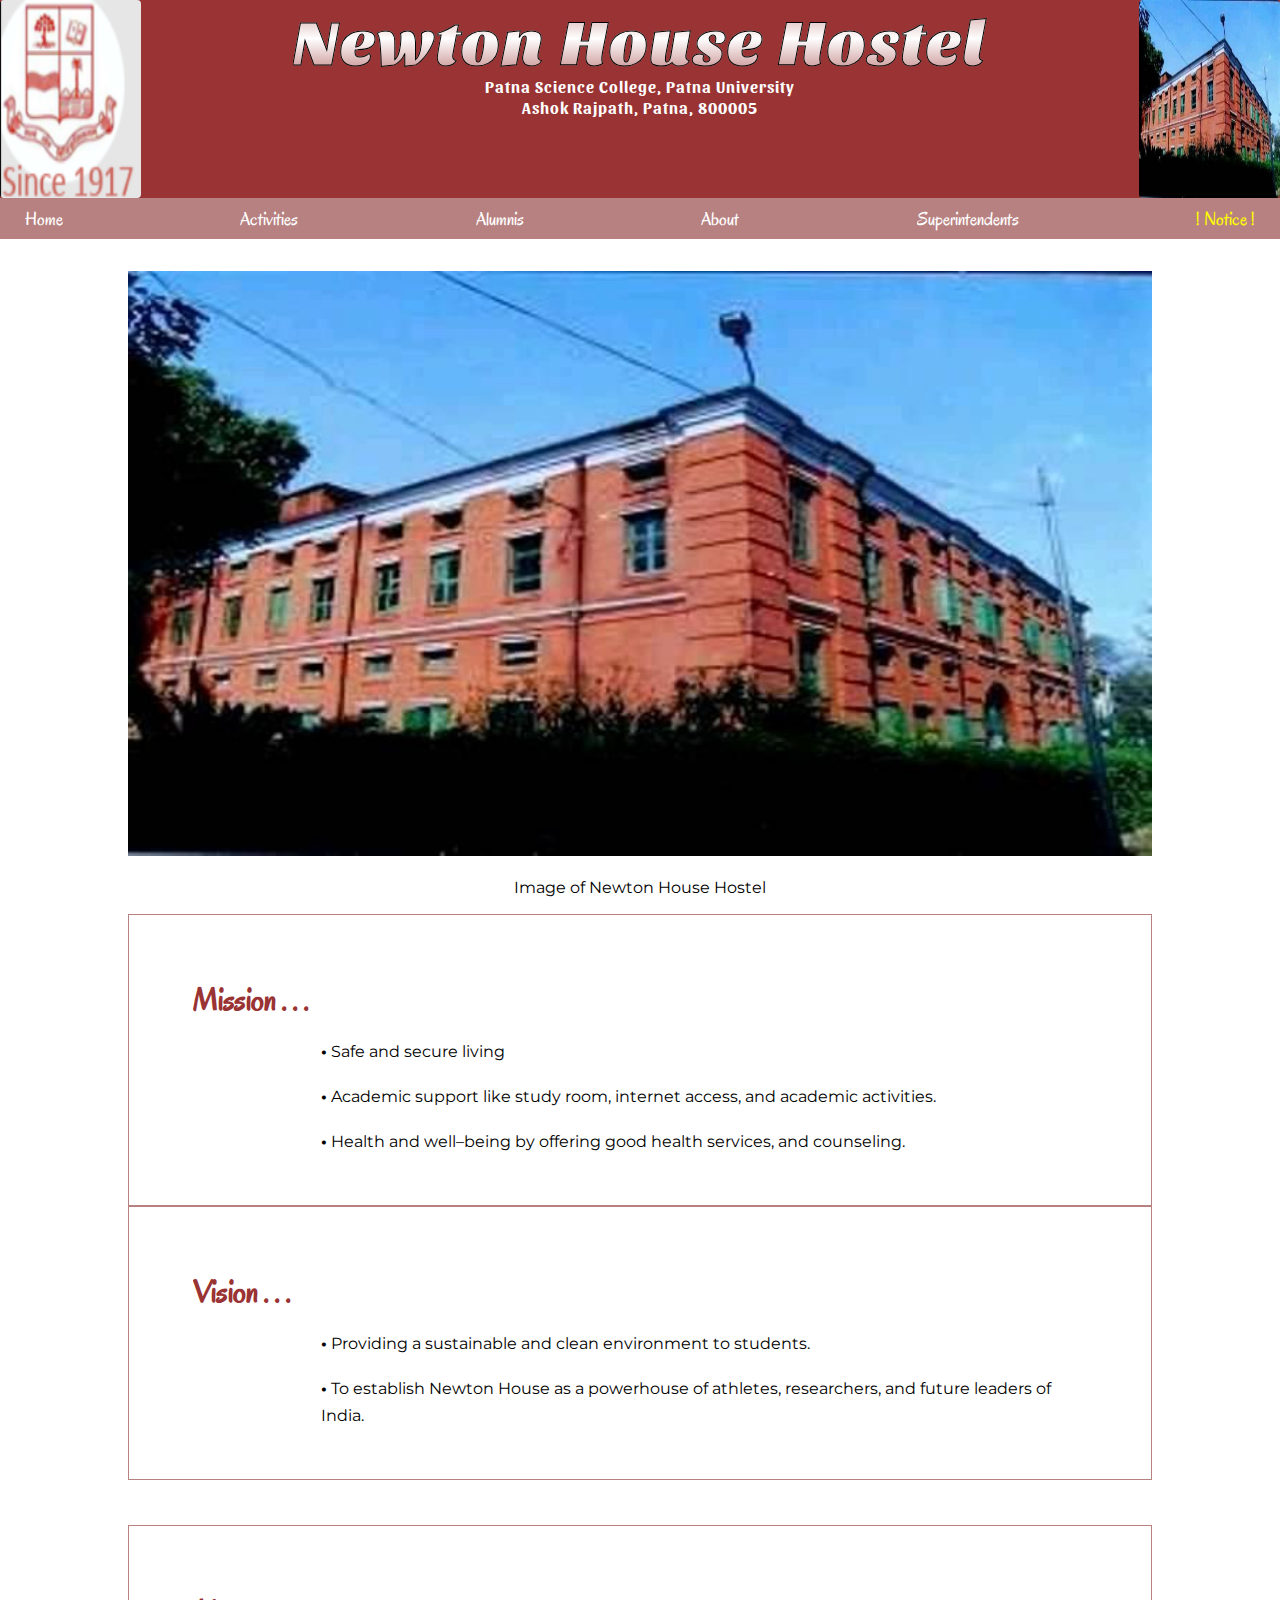
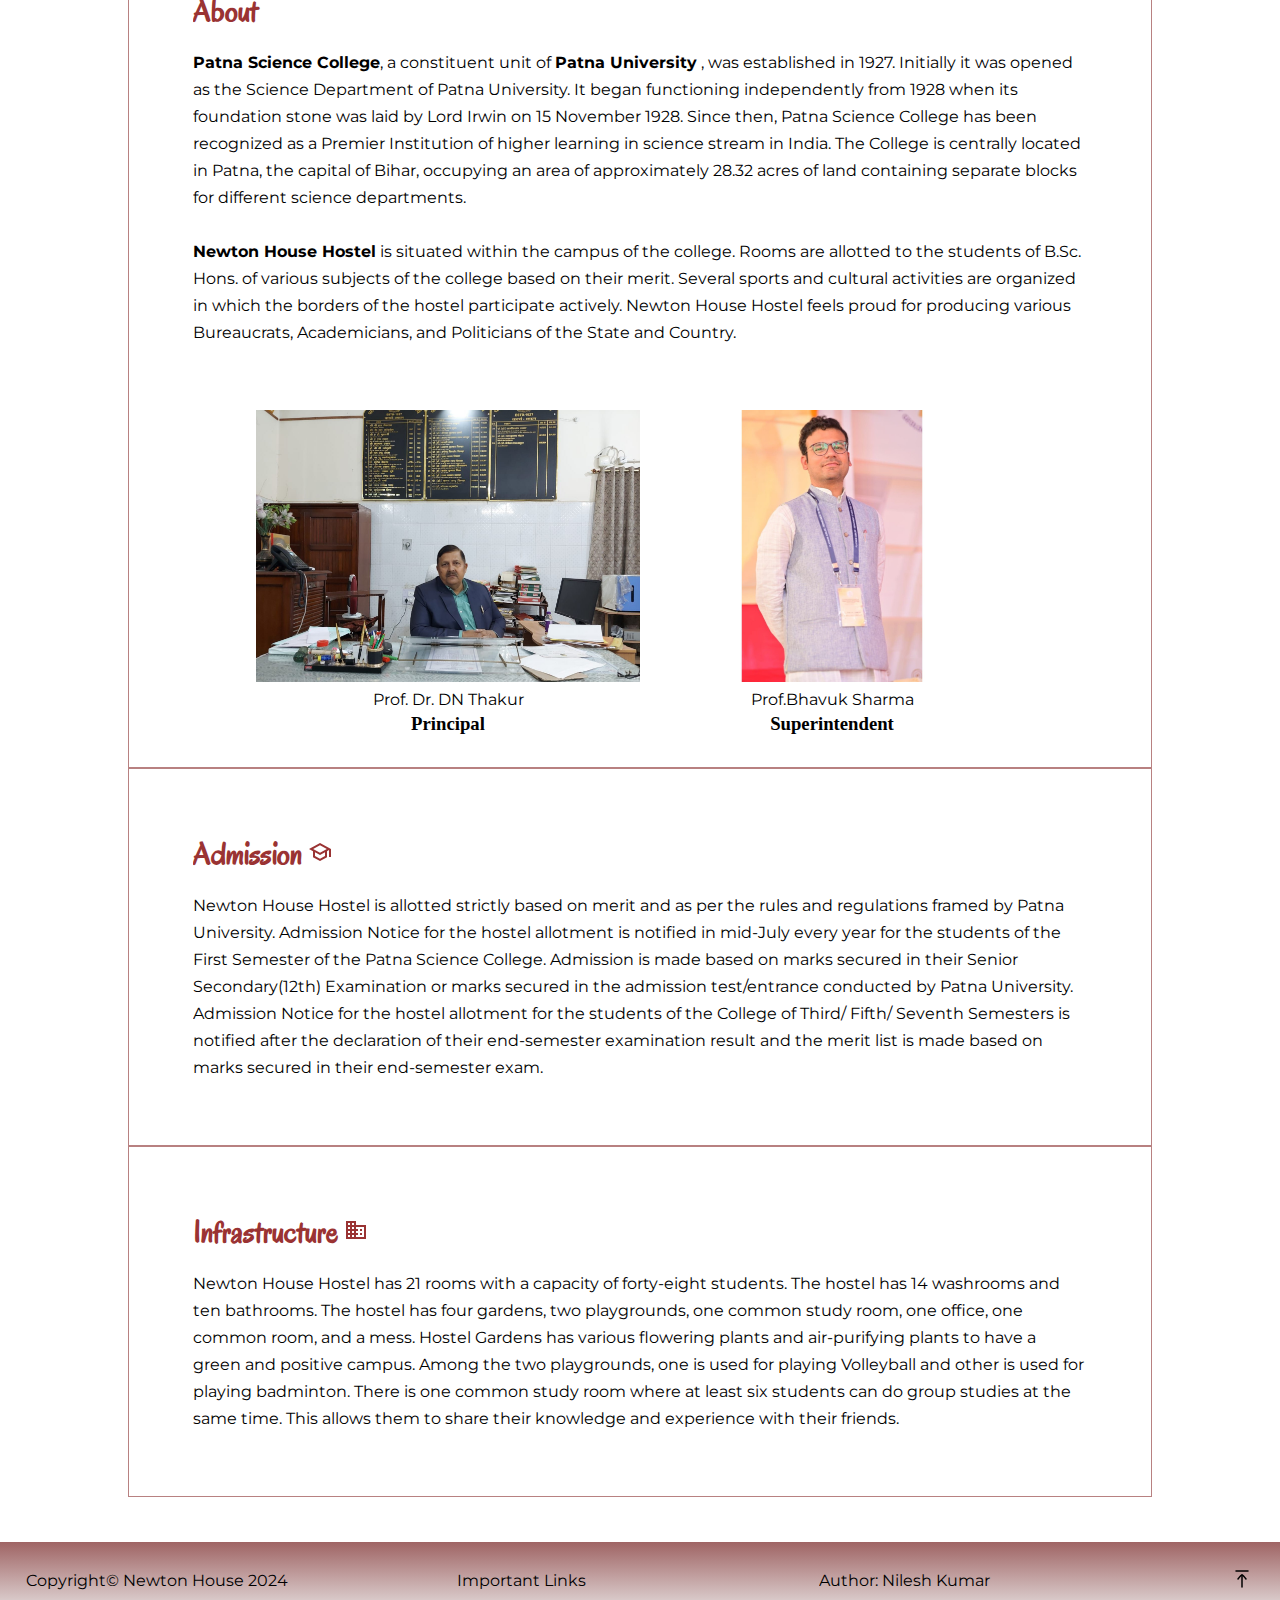
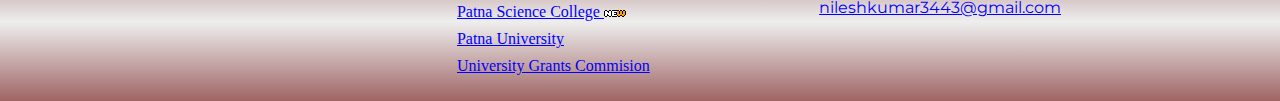
==== commit bb6f7447: "Add files via upload" ====
--- a/index.html
+++ b/index.html
@@ -42,11 +42,10 @@
       <div class="menu" id="navbar">
           <div class="topnav" id="mytopnav" >
             <a href="index.html">Home</a>
-            <a href="gallery.html">Gallery</a>
+            <a href="gallery.html">Activities</a>
             <a href="alumni.html">Alumnis</a>
             <a href="about.html">About</a>
             <a href="supt.html">Superintendents</a>
-            <a href="login.html">Login/Signup</a>
             <a id="notice" href="notice.html">! Notice !</a>
             <a href="javascript:void(0);" class="icon" onclick="myFunction()">
               <i class="fa fa-bars"></i>
@@ -111,7 +110,7 @@
   </div>
 
   <div class="admission" >
-    <h1 class="h1fonter"> <span><img src="Gallery/new.webp" alt="" srcset=""></span> Admission <svg xmlns="http://www.w3.org/2000/svg" height="24px" viewBox="0 -960 960 960" width="24px" fill="#9a3333"><path d="M480-120 200-272v-240L40-600l440-240 440 240v320h-80v-276l-80 44v240L480-120Zm0-332 274-148-274-148-274 148 274 148Zm0 241 200-108v-151L480-360 280-470v151l200 108Zm0-241Zm0 90Zm0 0Z"/></svg></h1> <br>
+    <h1 class="h1fonter">  Admission <svg xmlns="http://www.w3.org/2000/svg" height="24px" viewBox="0 -960 960 960" width="24px" fill="#9a3333"><path d="M480-120 200-272v-240L40-600l440-240 440 240v320h-80v-276l-80 44v240L480-120Zm0-332 274-148-274-148-274 148 274 148Zm0 241 200-108v-151L480-360 280-470v151l200 108Zm0-241Zm0 90Zm0 0Z"/></svg></h1> <br>
     <p>Newton House Hostel is allotted strictly based on merit and as per the rules and regulations framed by Patna University.  Admission Notice for the hostel allotment is notified in mid-July every year for the students of the First Semester of the Patna Science College. Admission is made based on marks secured in their Senior Secondary(12th) Examination or marks secured in the admission test/entrance conducted by Patna University. Admission Notice for the hostel allotment for the students of the College of Third/ Fifth/ Seventh Semesters is notified after the declaration of their end-semester examination result and the merit list is made based on marks secured in their end-semester exam.</p>
   </div>
 
@@ -133,13 +132,15 @@
 
       <div class="sitemap">
         
-          <div><p>Important Links </p></div>
+          
+          
 
-          <div><a href="https://patnasciencecollege.ac.in/">Patna Science College</a></div>
+          <div class="footer-links">
+            <p>Important Links </p>
 
-          <div> <a href="https://pup.ac.in/#">Patna University </a></div>
-
-          <div><a href="https://www.ugc.gov.in/">University Grants Commision</a></div>  
+          <a href="https://patnasciencecollege.ac.in/">Patna Science College <span><img src="Gallery/new.webp" alt=""    srcset=""><span></a> 
+          <a href="https://pup.ac.in/#">Patna University </a>
+          <a href="https://www.ugc.gov.in/">University Grants Commision</a></div>  
          </div>
 
       <div class="mail">
@@ -160,5 +161,6 @@
     </footer>
 
   
+  
   <script src="index.js"></script>
-</body
+</body--- a/style.css
+++ b/style.css
@@ -212,6 +212,12 @@
   color: blue;
 }
 
+.footer-links{
+  display: flex;
+  flex-direction: column;
+  gap: 1vh;
+}
+
 .sitemap{
   display: flex;
   flex-direction: column;
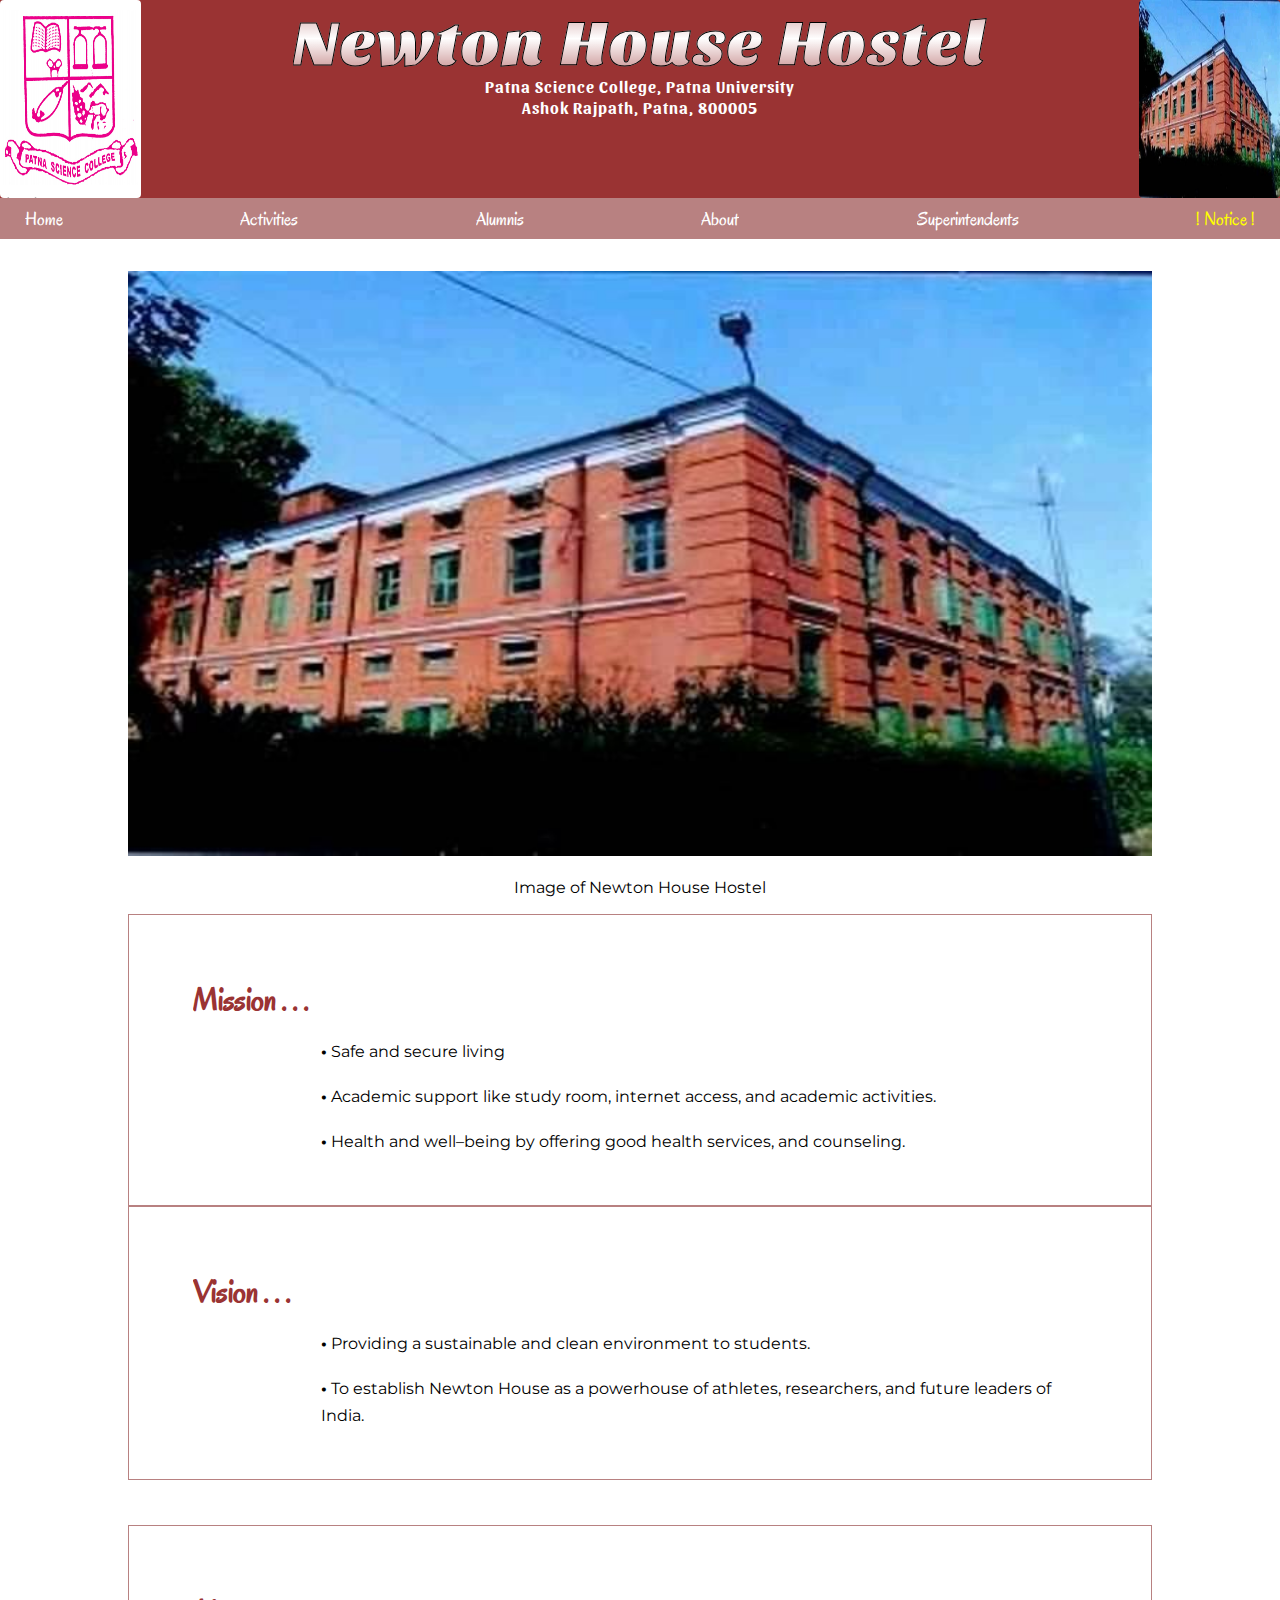
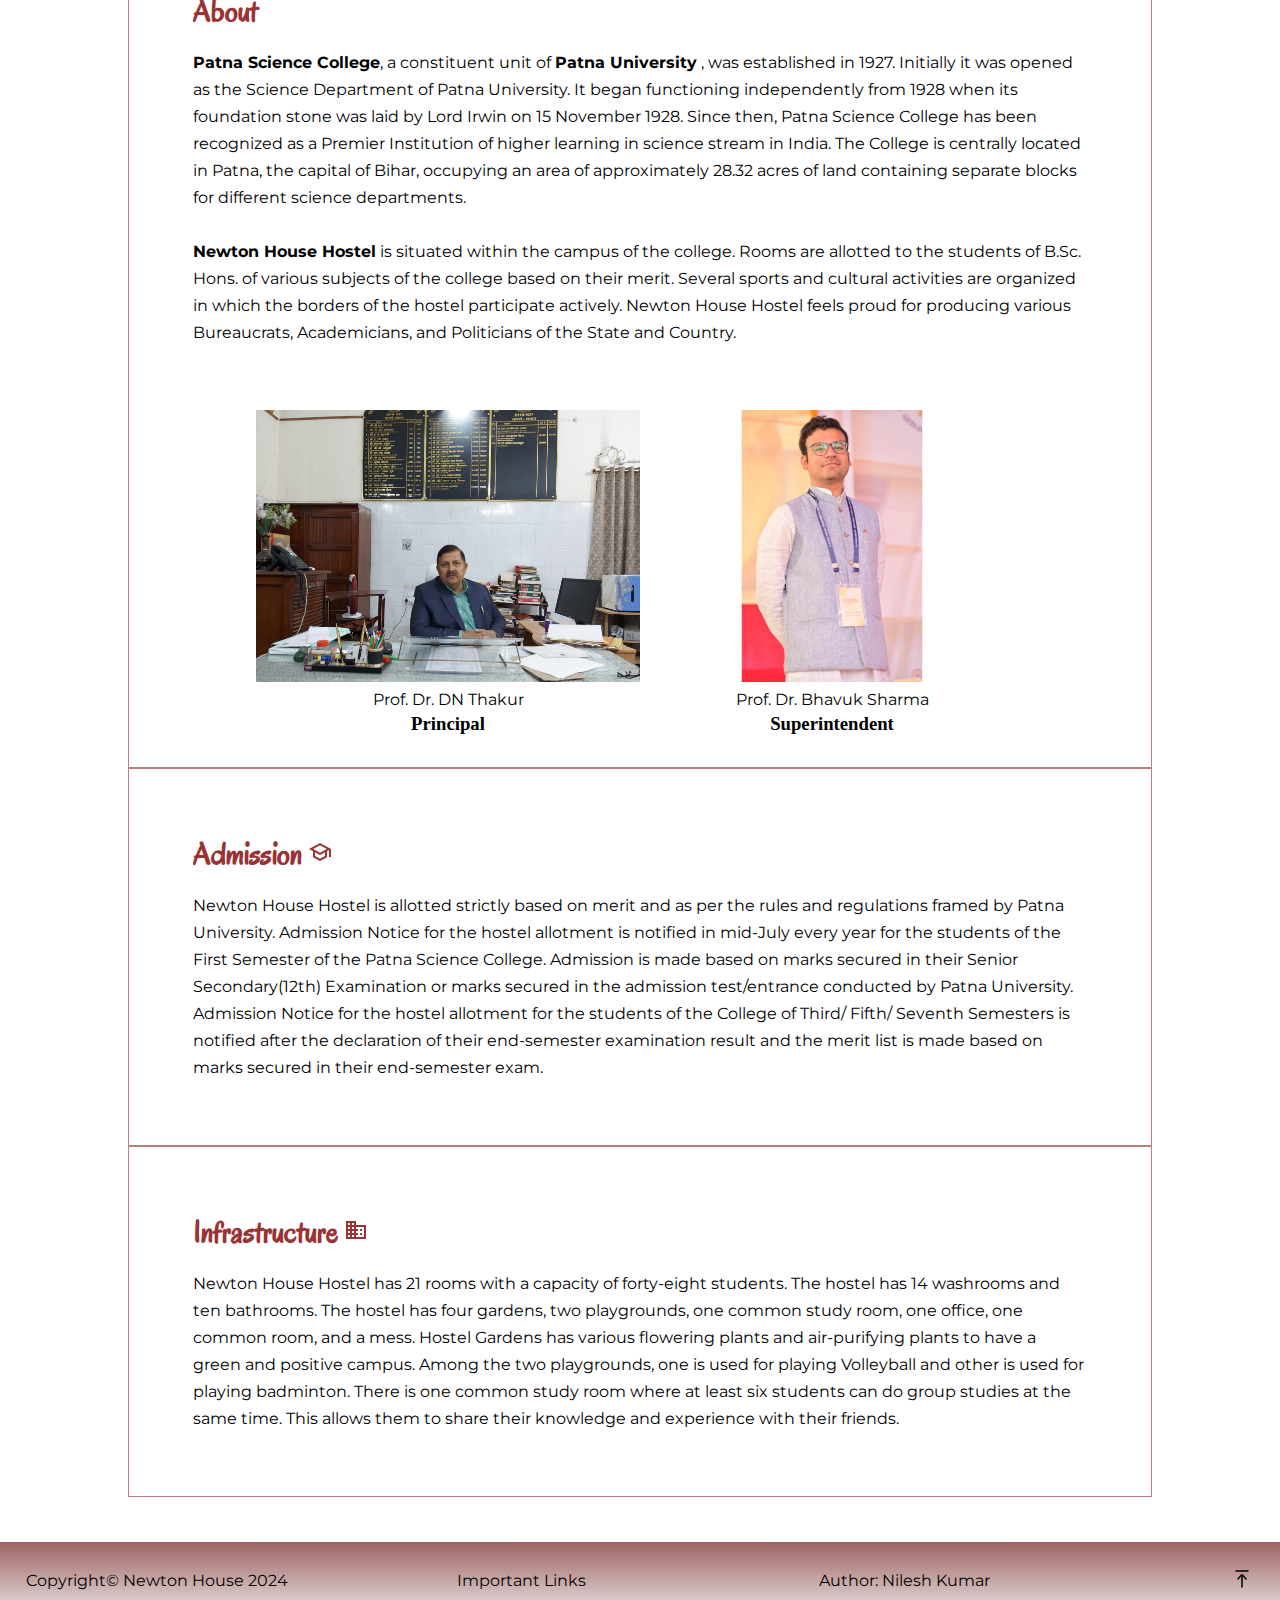
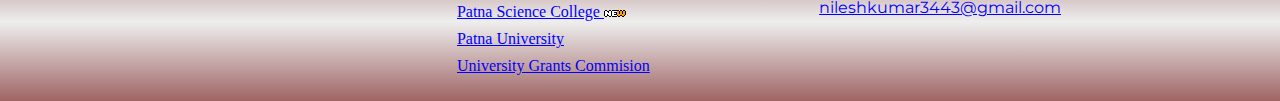
==== commit 265119e7: "Update index.html" ====
--- a/index.html
+++ b/index.html
@@ -101,7 +101,7 @@
       <h3>Principal</h3></div>
 
       <div><img id="profbhavuk" src="Gallery/profbhavuk.jpg" alt="" width="375">
-      <p>Prof.Bhavuk Sharma </p>
+      <p>Prof. Dr. Bhavuk Sharma </p>
       <h3>Superintendent</h3></div>
       
 
@@ -163,4 +163,4 @@
   
   
   <script src="index.js"></script>
-</body+</body
